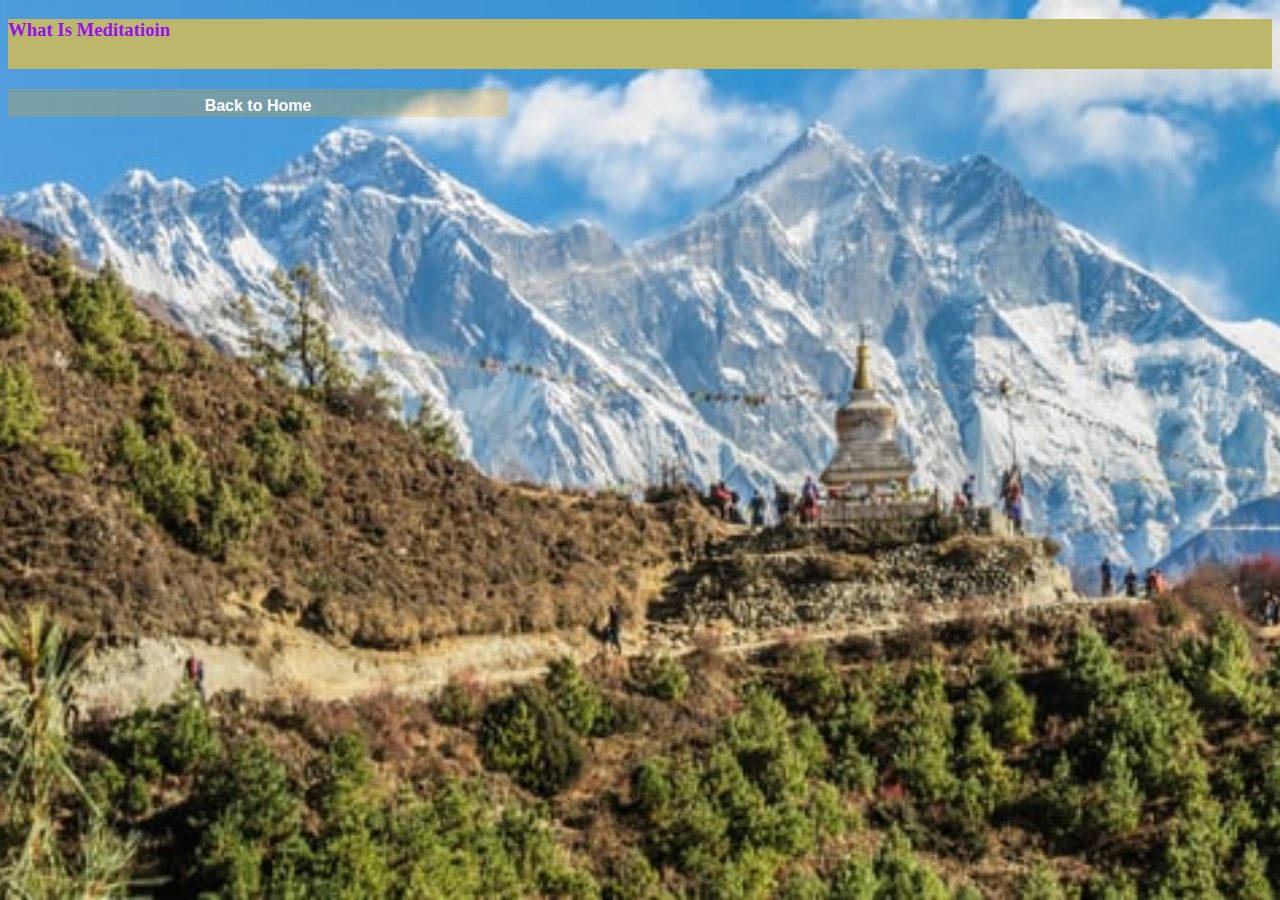
==== meditation.html @ 4f84cf94 "Rename Meditation.html to meditation.html" ====
<!DOCTYPE html>
<html lang="en">
<head>
    <meta charset="UTF-8">
    <meta name="viewport" content="width=device-width, initial-scale=1.0">
    <link rel="stylesheet" href="styles.css">
    <title>Document</title>
</head>
<body>
    <header class="meditationheader">
    <h3><strong>What Is Meditatioin</strong></h3>
</header>
<nav class="meditationnav"> 
    <h2><a href="index.html"> Back to Home</a></h2>
</nav>
   
    
</body>
</html>
---- styles.css ----
html {
    height: 100%;
}




body {
    background-color:transparent;
   background-image: url("beautiful.jpg");
     background-repeat: no-repeat;
     background-position: center;
     background-size: cover;
     
}
.container {
    margin-left: auto;
    margin-right: auto;
    width: 1024px;
}

header { 
    background-color: rgba(0, 255, 179, 0.411);
    height: 100px;
    
    
}

nav {
    background-color: rgba(0, 0, 0, 0.295);
     height: 28px;
    text-align: center;
     }
main {
    background-color: transparent;
    height: 400px;
    text-align: center;
    padding-top: 50px;
    margin-top: 50px;
    padding-left: 240px;
    padding-right: 240px;
  
 
}
footer {
    background-color: rgba(172, 255, 47, 0.541);
    height: 16px;   
    width: 300px;
}


 
h2 {
    color: white;
    font-family: 'Trebuchet MS', 'Lucida Sans Unicode', 'Lucida Grande', 'Lucida Sans', Arial, sans-serif;
}


main p {
    background-color: lightsalmon ;
    color: rgb(0, 0, 0);
    font-family: Verdana, Geneva, Tahoma, sans-serif;
    font-display: block;
   
}

a {
    color: rgb(255, 255, 255);
    font-family: 'Trebuchet MS', 'Lucida Sans Unicode', 'Lucida Grande', 'Lucida Sans', Arial, sans-serif;
    /*text-decoration: none;*/
}

nav a {
     text-decoration: none;
     font-size: 16px;
     padding-left: 10px;
     padding-right: 10px;
}
footer p{
  
     color: red;
}
.maps {

    text-align: center;
}

.contact-me {
     background-image: url("buddha1.jpg");
     background-position: center;
     background-size: 1024px;
    color: rgb(225, 102, 65);
    background-color: yellow;
     font-size: 20px;
}
 
  .pdll {
    float: left;
    width: 100px;
    height: 100px;

  }

  
  header h1 {
    position: relative;
    top: 18px;
    left: 200px;
  }  
      
  .pdl {
     float: right;
     width: 100px;
     height: 100px;
     margin-top: 0px;
     margin-right: 0px;
       }
    h1 {
       color: gold;
       display: inline;
    }
    h3 {
        color: rgb(150, 17, 238);
    }
    .meditationheader{
        height: 50px;
        background-color: darkkhaki;   
     }
     
     .meditationnav{
         background-color: rgba(255, 166, 0, 0.24);
         width: 500px;
     }
     .aboutheader {
         text-align: center;
         height: auto;
         margin-left: 500px;
         margin-right: 500px;
             }
      .aboutnav {
          text-align: initial;
          width: 170px;
      }
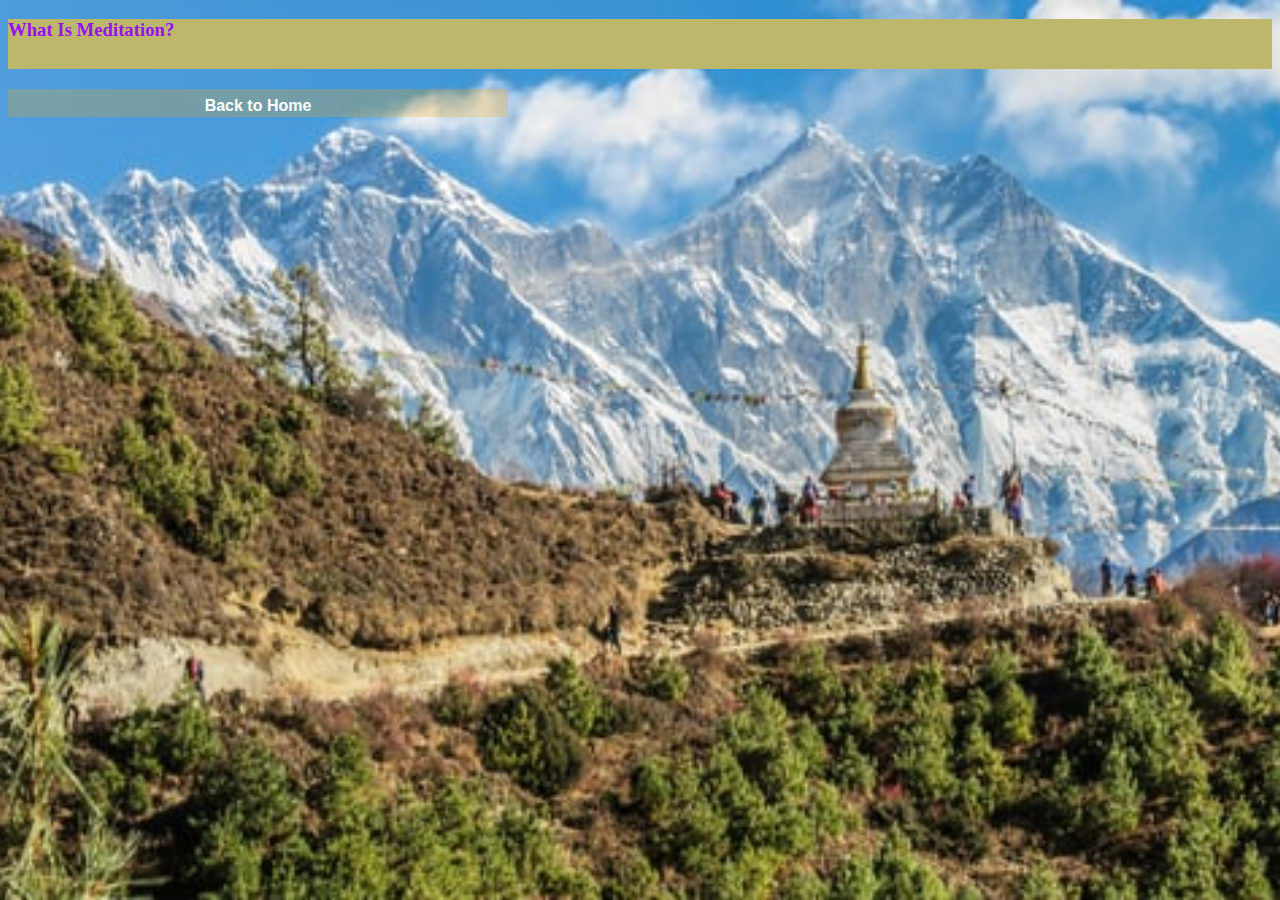
==== commit 437a61b2: "Update meditation.html" ====
--- a/meditation.html
+++ b/meditation.html
@@ -8,7 +8,7 @@
 </head>
 <body>
     <header class="meditationheader">
-    <h3><strong>What Is Meditatioin</strong></h3>
+    <h3><strong>What Is Meditation?</strong></h3>
 </header>
 <nav class="meditationnav"> 
     <h2><a href="index.html"> Back to Home</a></h2>
